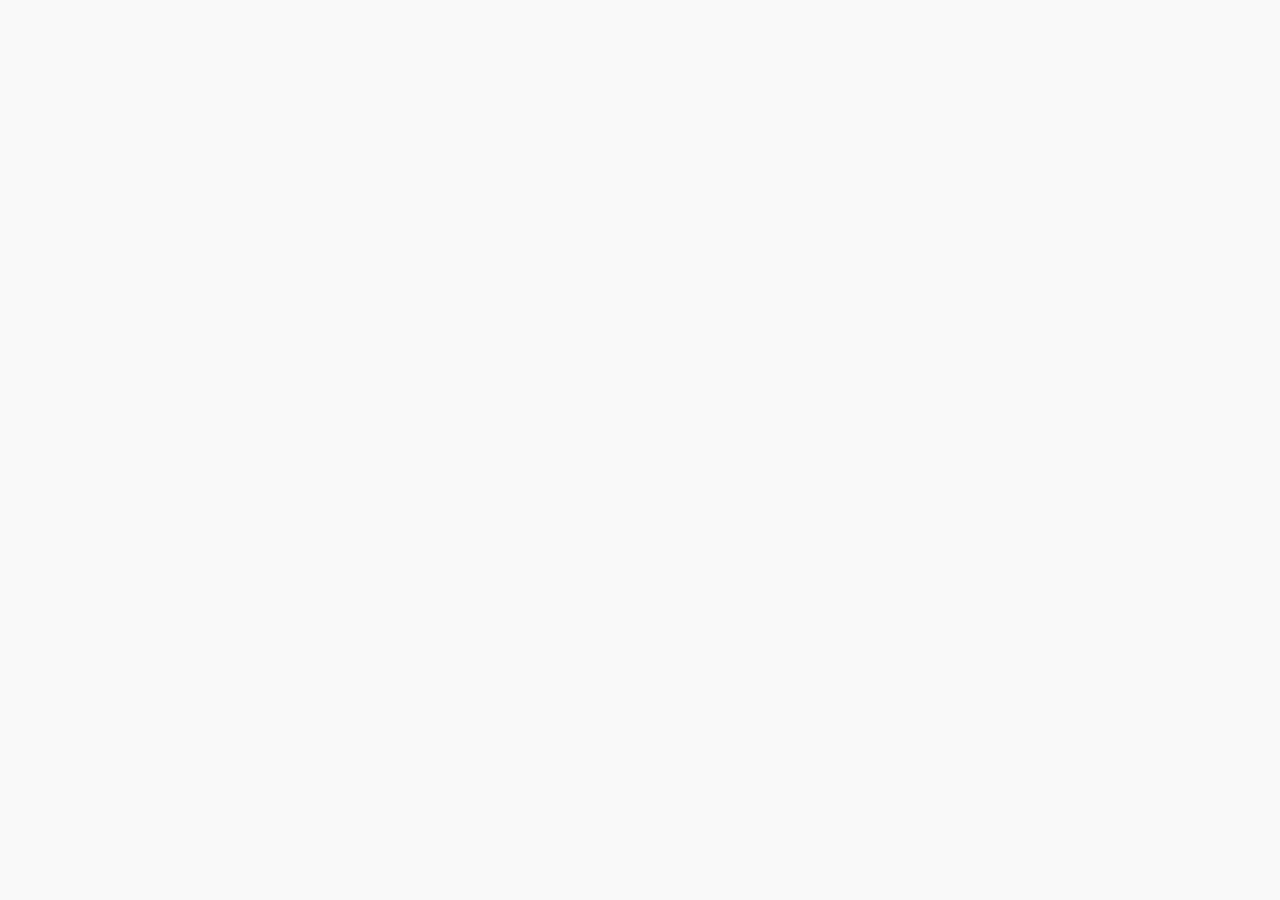
==== Formulario.html @ bdc26fa7 "formularioheader" ====
<!DOCTYPE html>
<html lang="es">
<head>
  <meta charset="UTF-8">
  <meta name="viewport" content="width=device-width, initial-scale=1.0">
  <title>Formulario de Registro</title>
  <style>
    body {
      font-family: Arial, sans-serif;
      background-color: #f9f9f9;
      padding: 20px;
    }
    form {
      max-width: 400px;
      margin: auto;
      background: #fff;
      padding: 20px;
      border-radius: 5px;
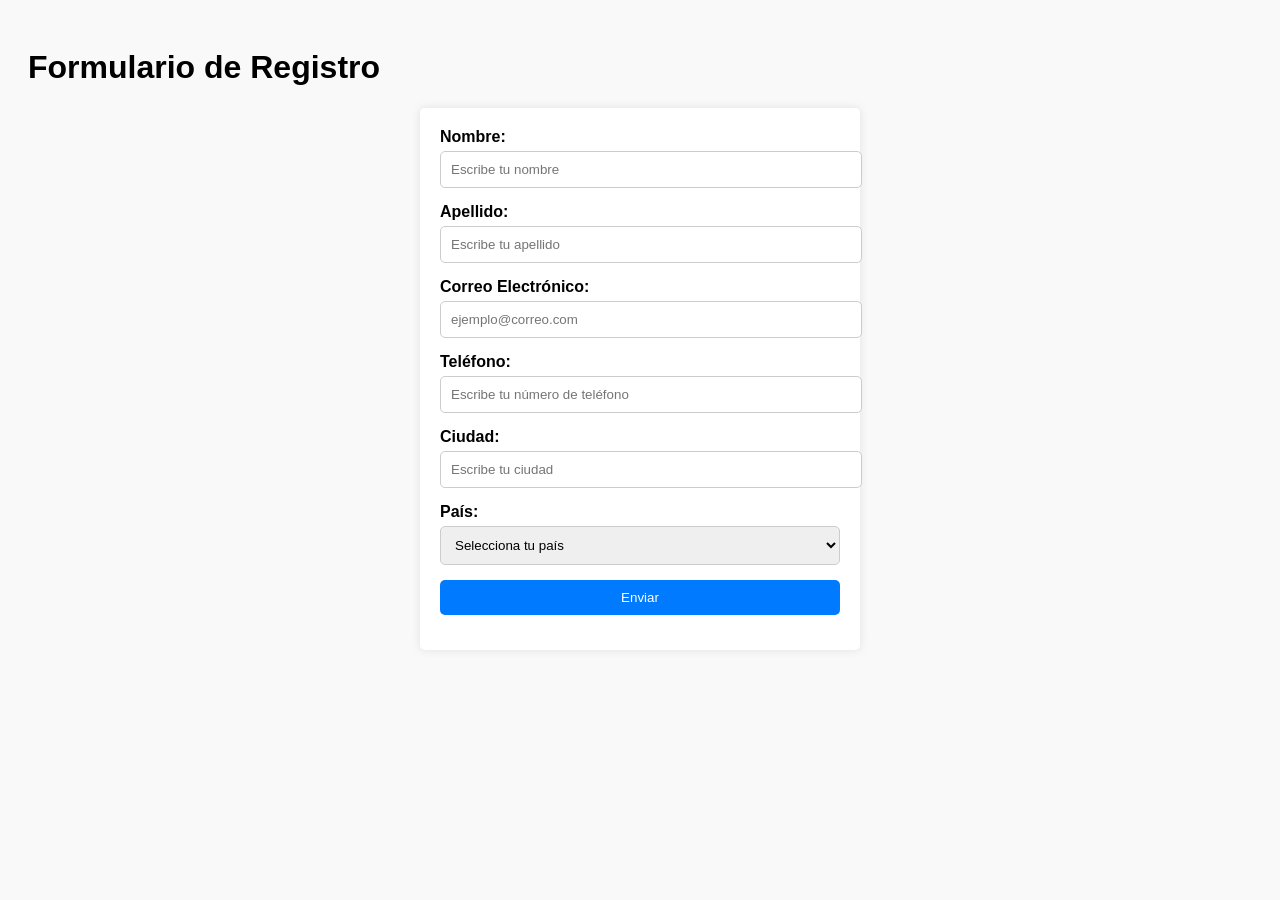
==== commit e71e078b: "correcciondelformulario" ====
--- a/Formulario.html
+++ b/Formulario.html
@@ -16,3 +16,71 @@
       background: #fff;
       padding: 20px;
       border-radius: 5px;
+      box-shadow: 0 0 10px rgba(0, 0, 0, 0.1);
+    }
+    label {
+      display: block;
+      margin-bottom: 5px;
+      font-weight: bold;
+    }
+    input, select, button {
+      width: 100%;
+      padding: 10px;
+      margin-bottom: 15px;
+      border: 1px solid #ccc;
+      border-radius: 5px;
+    }
+    button {
+      background-color: #007bff;
+      color: white;
+      border: none;
+      cursor: pointer;
+    }
+    button:hover {
+      background-color: #0056b3;
+    }
+  </style>
+</head>
+<body>
+
+<h1>Formulario de Registro</h1>
+<form action="#" method="post">
+  <!-- Nombre -->
+  <label for="nombre">Nombre:</label>
+  <input type="text" id="nombre" name="nombre" placeholder="Escribe tu nombre" required>
+  
+  <!-- Apellido -->
+  <label for="apellido">Apellido:</label>
+  <input type="text" id="apellido" name="apellido" placeholder="Escribe tu apellido" required>
+  
+  <!-- Correo -->
+  <label for="correo">Correo Electrónico:</label>
+  <input type="email" id="correo" name="correo" placeholder="ejemplo@correo.com" required>
+  
+  <!-- Teléfono -->
+  <label for="telefono">Teléfono:</label>
+  <input type="tel" id="telefono" name="telefono" placeholder="Escribe tu número de teléfono" required>
+  
+  <!-- Ciudad -->
+  <label for="ciudad">Ciudad:</label>
+  <input type="text" id="ciudad" name="ciudad" placeholder="Escribe tu ciudad" required>
+  
+  <!-- País -->
+  <label for="pais">País:</label>
+  <select id="pais" name="pais" required>
+    <option value="">Selecciona tu país</option>
+    <option value="Colombia">Colombia</option>
+    <option value="Venezuela">Venezuela</option>
+    <option value="México">México</option>
+    <option value="Perú">Perú</option>
+    <option value="Argentina">Argentina</option>
+    <option value="Chile">Chile</option>
+    <option value="Otro">Otro</option>
+  </select>
+  
+  <!-- Botón Enviar -->
+  <button type="submit">Enviar</button>
+</form>
+
+</body>
+</html>
